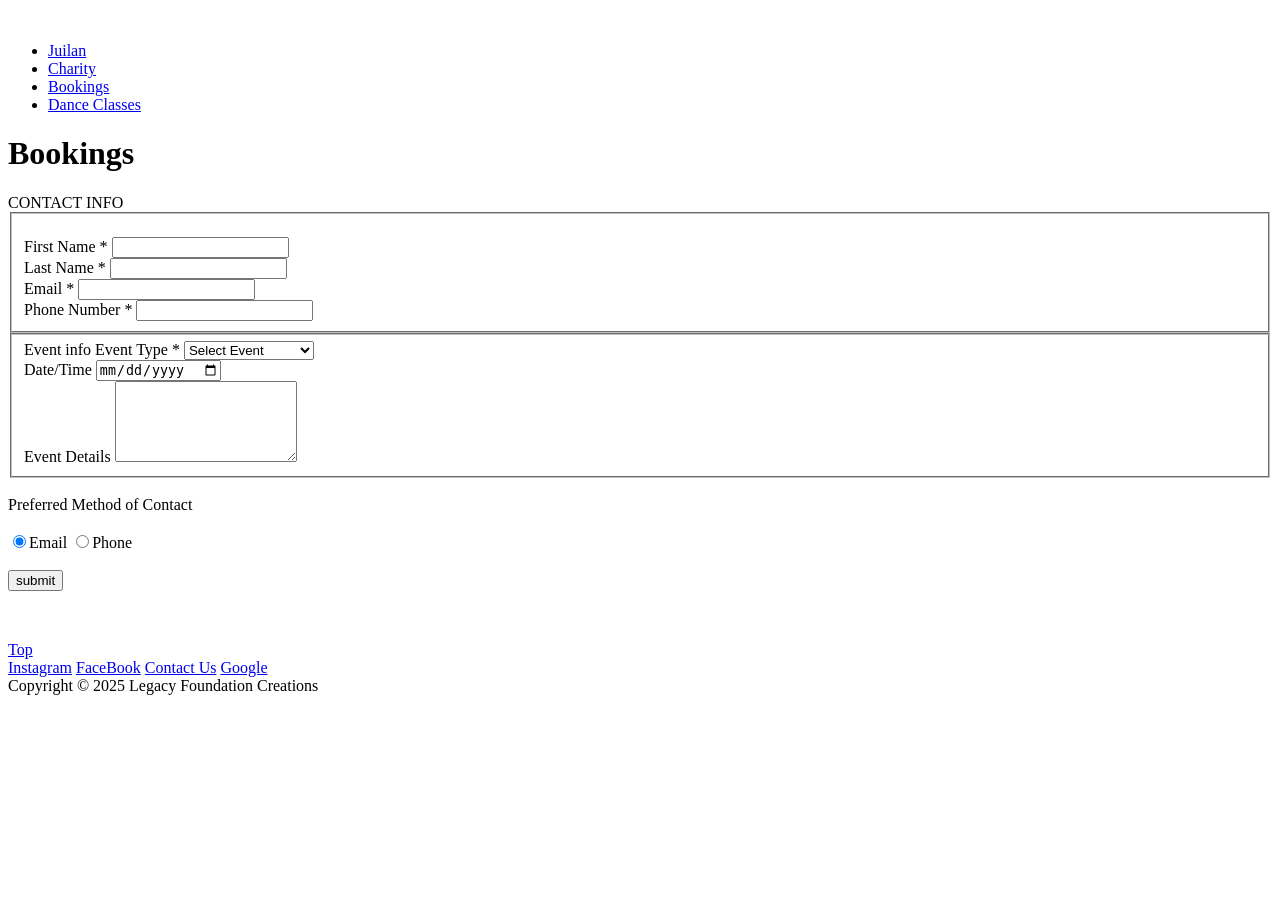
==== bookings.html @ 0f90c410 "Update bookings.html" ====
<!DOCTYPE html>
<html lang="en">
  <head>
    <meta charset="UTF-8" />
    <meta name="viewport" content="width=device-width, initial-scale=1.0" />
    <title>Bookings</title>
    <link rel="stylesheet" href="bookstyles.css" />
  </head>
  <body>
    <section>
      <header>
        <a href="index.html">
          <img src="assets/lfc.png" class="top__logo" alt=""/>
          </a>
         <div class="hamburger" id="hamburger">
        <span></span>
        <span></span>
        <span></span>
      </div>
      <nav class="nav-menu" id="nav-menu">
          <ul class="nav">
          <li class="nav-link ">
            <a href="julian.html" class=" link__hover">Juilan</a>
          </li>
          <li class="nav-link">
            <a href="charity.html" class=" link__hover">Charity</a>
          </li>
          <li class="nav-link">
            <a href="bookings.html" class=" link__hover">Bookings</a>
          </li>
          <li class="nav-link">
            <a href="classes.html" class=" link__hover">Dance Classes</a>
          </li>
        </ul>
      </header>
      <script src="script.js"></script>
    </section>
    <h1>Bookings</h1>
    <section>
        <div>
            <form action="https://formsubmit.co/thcrenshaws@gmail.com" method="post" enctype="multipart/form-data">
                <span class="contact_span">CONTACT INFO</span>
                <fieldset><br>
                <label for="first_name">First Name *</label>
                <input  class="name" name="first_name" type="text" required minlength="2"><br>
                <label for="last_name">Last Name *</label>
                <input class="name" name="last_name" type="text" required minlength="2"><br>
                <label for="email">Email *</label>
                <input class="contact" name="email" type="email"><br>
                <label for="phone_number">Phone Number *</label>
                <input class="contact" name="phone_number" type="tel">
                </fieldset>
                <fieldset><span class="event_info">Event info</span>
                <label for="event_type">Event Type *</label>
                <select class="event" name="event_type" id="events">Event Type
                    <option value="select_event" selected>Select Event</option>
                    <option value="wedding">Wedding</option>
                    <option value="photoshoot">Photoshoot</option>
                    <option value="videoshoot">Videoshoot</option>
                    <option value="performance">Performance</option>
                    <option value="styleconsoltation">Style Consoltation</option>
                </select><br>
                <label for="date">Date/Time</label>
                <input class="date" name="date" type="date"><br>
                <label for="details">Event Details</label>
                <textarea name="details" id="details" rows="5"></textarea>
                </fieldset><br>
                <label>Preferred Method of Contact</label>
                <div><br>
                <label><input name="method_of_contact" type="radio" value="email" checked>Email</label>
                <label><input name="method_of_contact" type="radio" value="Phone">Phone</label>
                </div><br>
                <button type="submit">submit</button>
                </form>
<footer>
      <div class="footer__row">
      <a href="#" class="footer__anchor">
        <figure class="footer__logo">
          <img src="./assets/lfc.png" class="footer__logo--img" alt="">
        </figure>
        <span class="footer__logo--popper">
          Top
          <i class="fas fa-arrow-up"></i>
        </span>
      </a>
      <div class="footer__social--list">
        <a href="https://www.instagram.com/legacyfoundationcreations/" class="
        footer__social--link
        link__hover-effect
        link__hover-effects--white
        " target="_blank">Instagram</a>
        <a href="https://www.facebook.com/legacyfoundationcreations" class="
        footer__social--link
        link__hover-effect
        link__hover-effects--white
        " target="_blank">FaceBook</a>
        <a href="mailto:thcrenshaws@gmail.com" class="
        footer__social--link
        link__hover-effect
        link__hover-effects--white
        " target="_blank">Contact Us</a>
        <a href="https://www.google.com/search?q=legacy+foundation+creations+reviews&sca_esv=481f0124cb8ccb74&rlz=1C5CHFA_enUS1159US1159&sxsrf=AE3TifOd1B0YRn4taVEQXXYV2Ej3JdV4-w%3A1756162667770&ei=a-qsaL3RLqCeqtsPzMjVsQQ&oq=legacy+foundation+creations&gs_lp=[base64]&sclient=gws-wiz-serp" class="
        footer__social--link
        link__hover-effect
        link__hover-effects--white
        " target="_blank" >Google</a>
      </div>
      <div class="footer__copyright">Copyright © 2025 Legacy Foundation Creations</div>
    </div>
    </footer>
        </div>
    </section>
      </body>
</html>
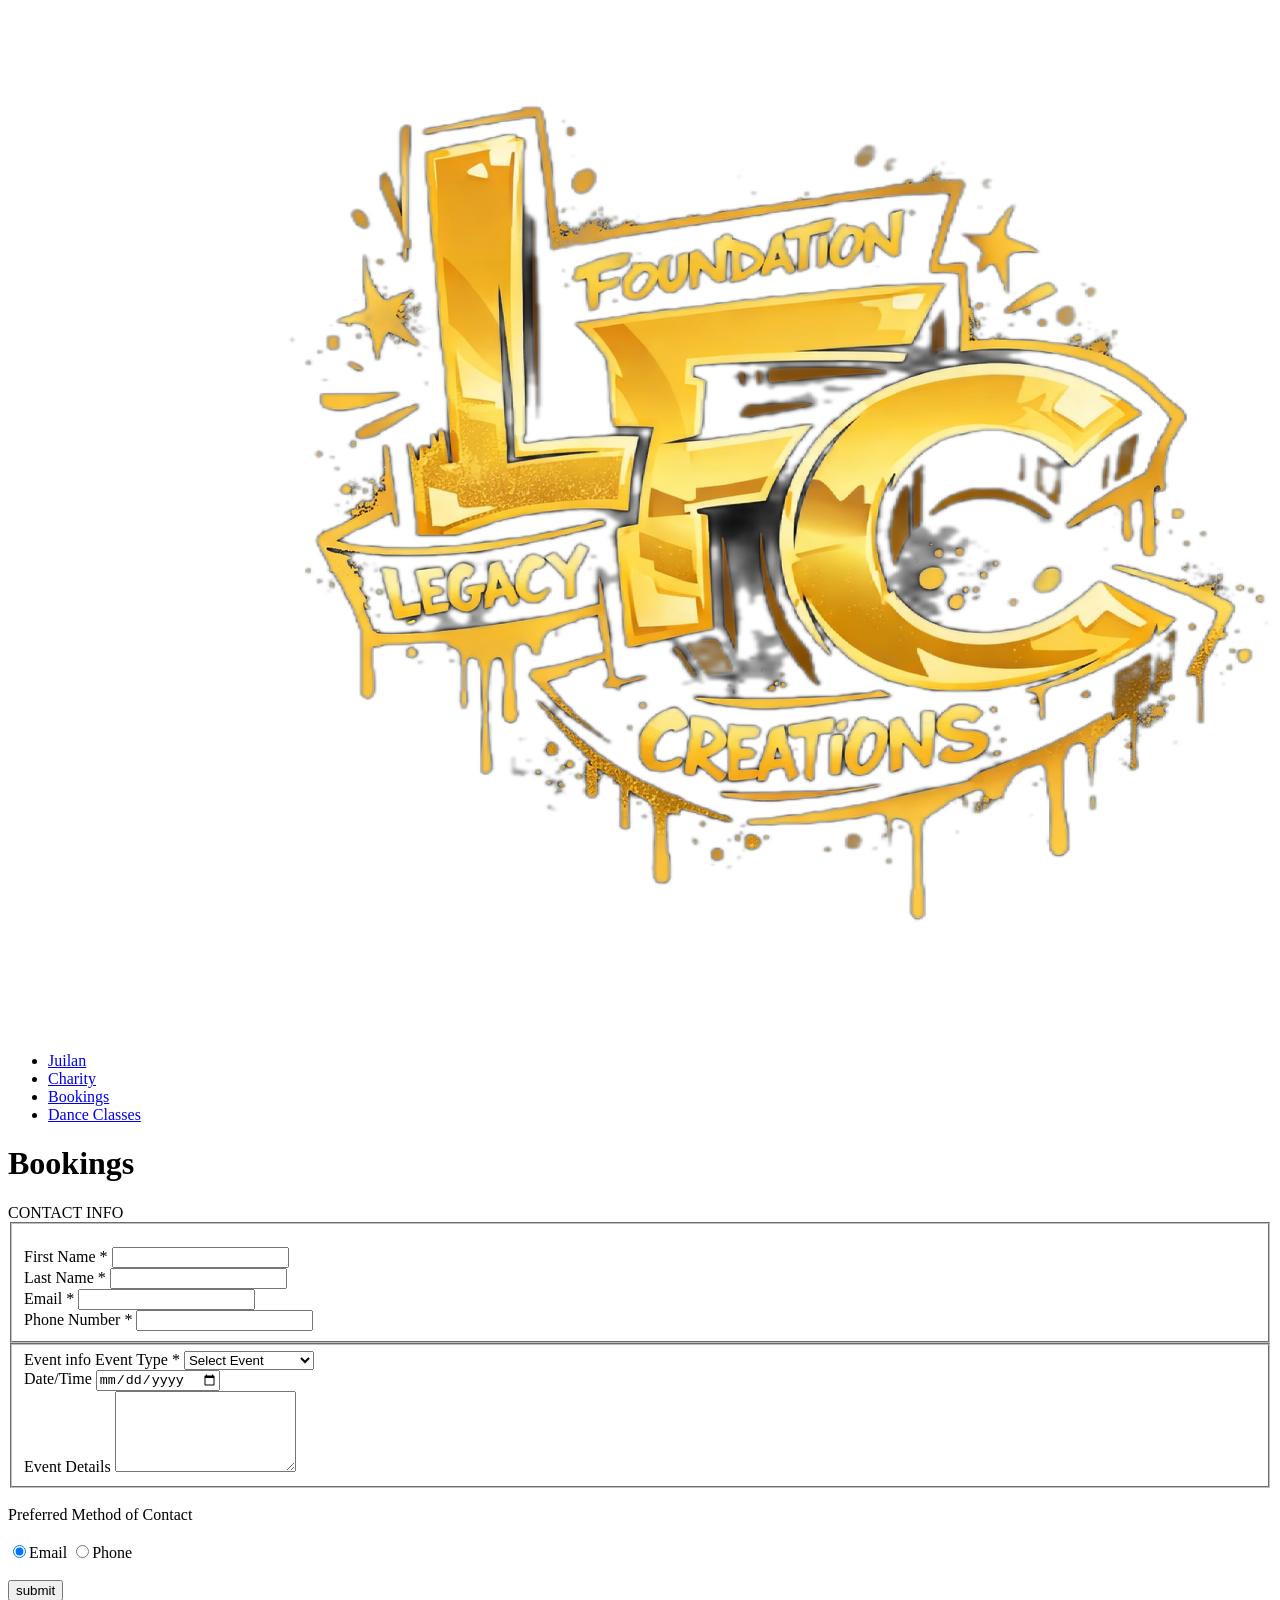
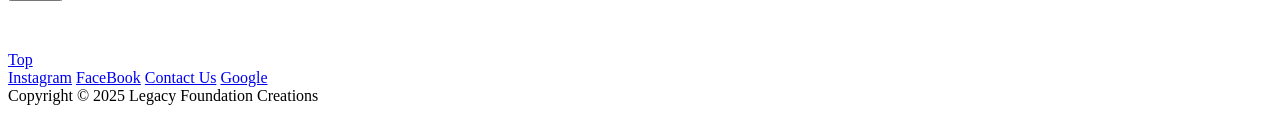
==== commit 390e26cb: "logo" ====
--- a/bookings.html
+++ b/bookings.html
@@ -10,7 +10,7 @@
     <section>
       <header>
         <a href="index.html">
-          <img src="assets/lfc.png" class="top__logo" alt=""/>
+          <img src="assets/new-logo.png" class="top__logo" alt=""/>
           </a>
          <div class="hamburger" id="hamburger">
         <span></span>
@@ -58,7 +58,7 @@
                     <option value="photoshoot">Photoshoot</option>
                     <option value="videoshoot">Videoshoot</option>
                     <option value="performance">Performance</option>
-                    <option value="styleconsoltation">Style Consoltation</option>
+                    <option value="styleconsoltation">Style Consultation</option>
                 </select><br>
                 <label for="date">Date/Time</label>
                 <input class="date" name="date" type="date"><br>
